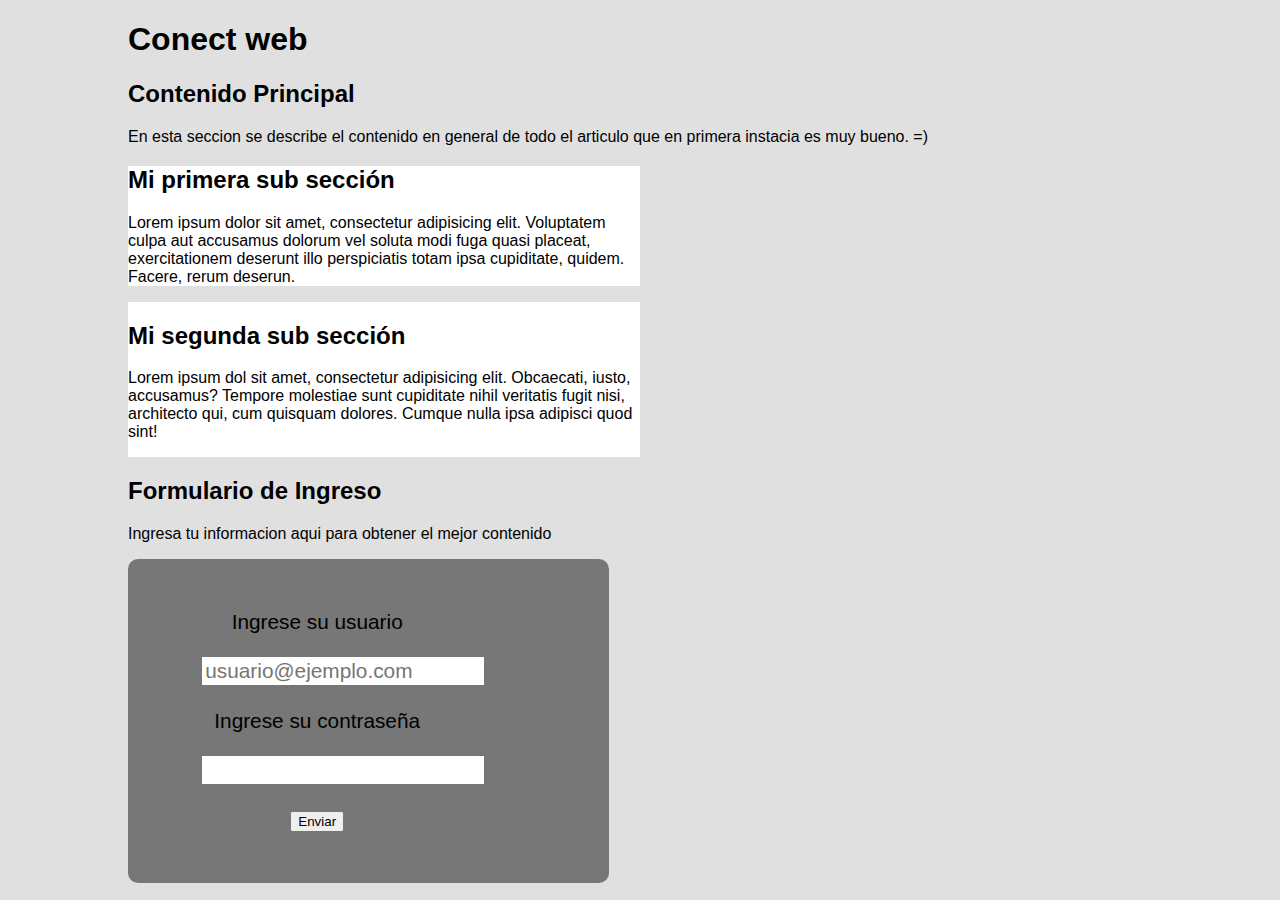
==== index.html @ 417e0ec6 "Add new Readme" ====
<!DOCTYPE html>
<html>
<head>
  <title>Conect web</title>
  <meta charset="utf-8">
  <link rel="stylesheet" type="text/css" href="style.css">
</head>

<body>
  <header><h1>Conect web</h1></header>
  <article>
    <h2>Contenido Principal</h2>
    <p>En esta seccion se describe el contenido en general de todo el articulo que en primera instacia es muy bueno. =)</p>

    <section class="section_1 back_white border">
      <h2>Mi primera sub sección</h2>
      <p>Lorem ipsum dolor sit amet, consectetur adipisicing elit. Voluptatem culpa aut accusamus dolorum vel soluta modi fuga quasi placeat, exercitationem deserunt illo perspiciatis totam ipsa cupiditate, quidem. Facere, rerum deserun.</p>
    </section>

    <section class="section_2 back_white border">
      <h2>Mi segunda sub sección</h2>
      <p>Lorem ipsum dol sit amet, consectetur adipisicing elit. Obcaecati, iusto, accusamus? Tempore molestiae sunt cupiditate nihil veritatis fugit nisi, architecto qui, cum quisquam dolores. Cumque nulla ipsa adipisci quod sint!</p>
    </section>
  </article>

  <article>
    <h2>Formulario de Ingreso</h2>
    <p>Ingresa tu informacion aqui para obtener el mejor contenido</p>

    <form action="#" method="POST">
    <label for="login">Ingrese su usuario</label> <br />
    <input type="text" name="login" placeholder="usuario@ejemplo.com" class="input-texto"><br />
    <label for="pass">Ingrese su contraseña</label> <br />
    <input type="password" name="pass" class="input-texto"> <br />
    <input type="submit" name="boton" value="Enviar">  
    </form>

  </article>
</body>

</html>
---- style.css ----
body{
  margin-left: 10%;
  margin-right: 10%;
  font-family: Arial;
  background-color: #e0e0e0;
}

form{
  background-color: #777;
  text-align: center;
  padding: 5% 15% 5% 5%;
  display: inline-block;
  border-radius: 10px;
  font-size: 1.3em;
}

input.input-texto{
  margin: 8% 8%;
  width: 100%;
  font-size: 1.0em;
}

.section_1{
  width: 50%;
}

.section_2{
  width: 50%;
  display: inline-block;
}

.border{
  
}

.back_white{
  background-color: #FFF;
}
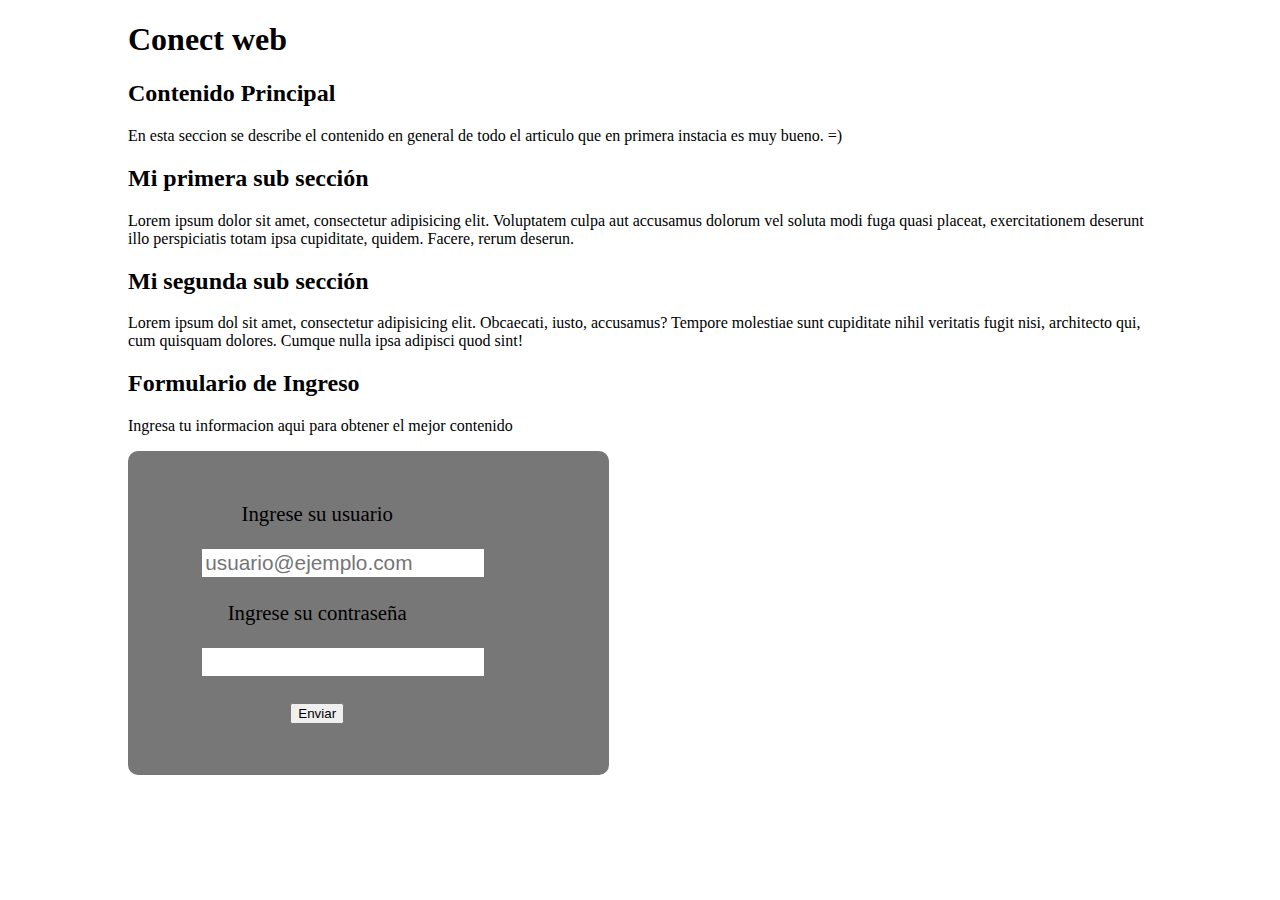
==== commit 60aa1e99: "Arreglo leve del formulario" ====
--- a/index.html
+++ b/index.html
@@ -12,12 +12,12 @@
     <h2>Contenido Principal</h2>
     <p>En esta seccion se describe el contenido en general de todo el articulo que en primera instacia es muy bueno. =)</p>
 
-    <section class="section_1 back_white border">
+    <section>
       <h2>Mi primera sub sección</h2>
       <p>Lorem ipsum dolor sit amet, consectetur adipisicing elit. Voluptatem culpa aut accusamus dolorum vel soluta modi fuga quasi placeat, exercitationem deserunt illo perspiciatis totam ipsa cupiditate, quidem. Facere, rerum deserun.</p>
     </section>
 
-    <section class="section_2 back_white border">
+    <section>
       <h2>Mi segunda sub sección</h2>
       <p>Lorem ipsum dol sit amet, consectetur adipisicing elit. Obcaecati, iusto, accusamus? Tempore molestiae sunt cupiditate nihil veritatis fugit nisi, architecto qui, cum quisquam dolores. Cumque nulla ipsa adipisci quod sint!</p>
     </section>
--- a/style.css
+++ b/style.css
@@ -1,8 +1,6 @@
 body{
   margin-left: 10%;
   margin-right: 10%;
-  font-family: Arial;
-  background-color: #e0e0e0;
 }
 
 form{
@@ -20,19 +18,4 @@
   font-size: 1.0em;
 }
 
-.section_1{
-  width: 50%;
-}
 
-.section_2{
-  width: 50%;
-  display: inline-block;
-}
-
-.border{
-  
-}
-
-.back_white{
-  background-color: #FFF;
-}
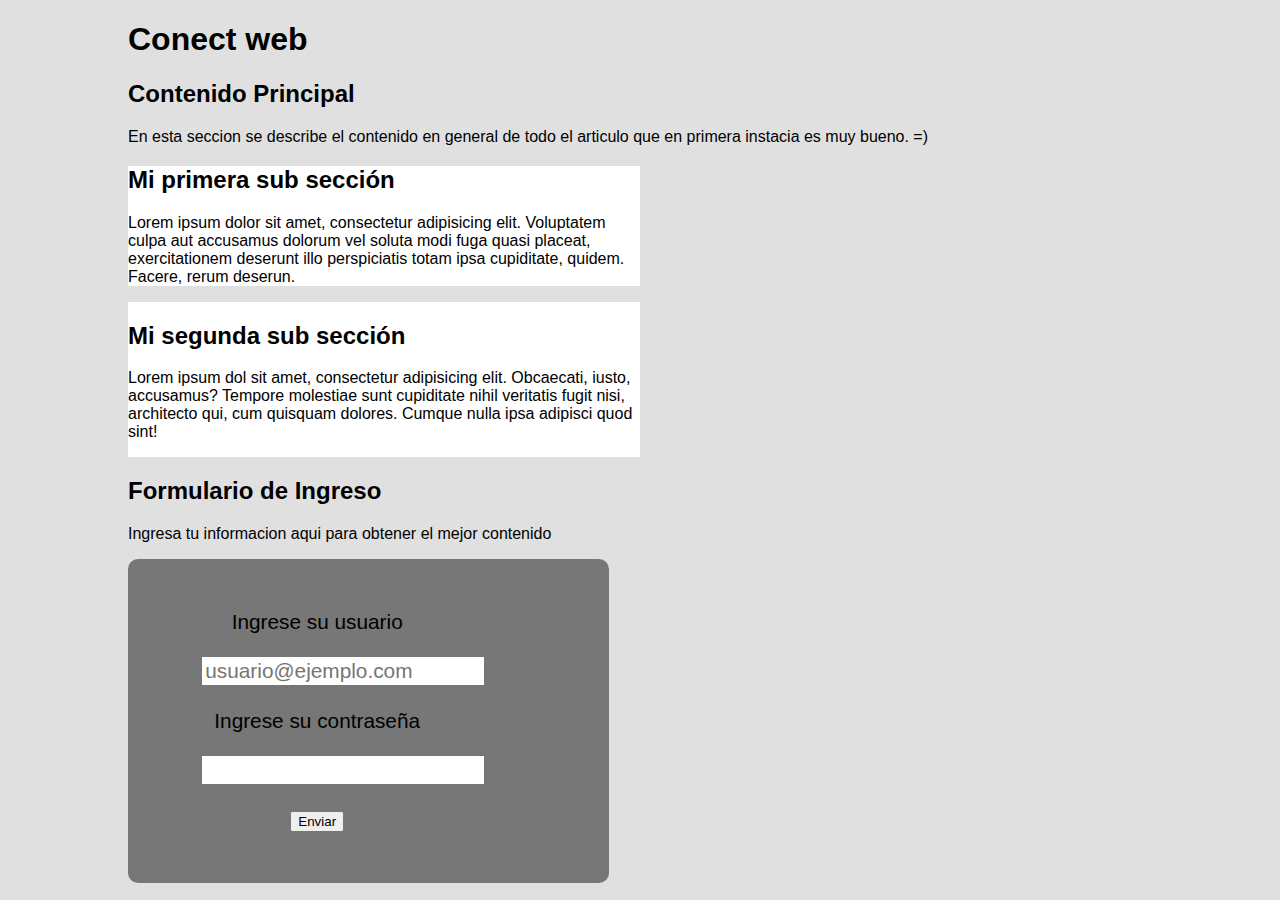
==== commit 60379997: "Merge pull request #7 from stivenbautista1998/estilos" ====
--- a/index.html
+++ b/index.html
@@ -12,12 +12,12 @@
     <h2>Contenido Principal</h2>
     <p>En esta seccion se describe el contenido en general de todo el articulo que en primera instacia es muy bueno. =)</p>
 
-    <section>
+    <section class="section_1 back_white border">
       <h2>Mi primera sub sección</h2>
       <p>Lorem ipsum dolor sit amet, consectetur adipisicing elit. Voluptatem culpa aut accusamus dolorum vel soluta modi fuga quasi placeat, exercitationem deserunt illo perspiciatis totam ipsa cupiditate, quidem. Facere, rerum deserun.</p>
     </section>
 
-    <section>
+    <section class="section_2 back_white border">
       <h2>Mi segunda sub sección</h2>
       <p>Lorem ipsum dol sit amet, consectetur adipisicing elit. Obcaecati, iusto, accusamus? Tempore molestiae sunt cupiditate nihil veritatis fugit nisi, architecto qui, cum quisquam dolores. Cumque nulla ipsa adipisci quod sint!</p>
     </section>
--- a/style.css
+++ b/style.css
@@ -1,6 +1,8 @@
 body{
   margin-left: 10%;
   margin-right: 10%;
+  font-family: Arial;
+  background-color: #e0e0e0;
 }
 
 form{
@@ -18,4 +20,19 @@
   font-size: 1.0em;
 }
 
+.section_1{
+  width: 50%;
+}
 
+.section_2{
+  width: 50%;
+  display: inline-block;
+}
+
+.border{
+  
+}
+
+.back_white{
+  background-color: #FFF;
+}
